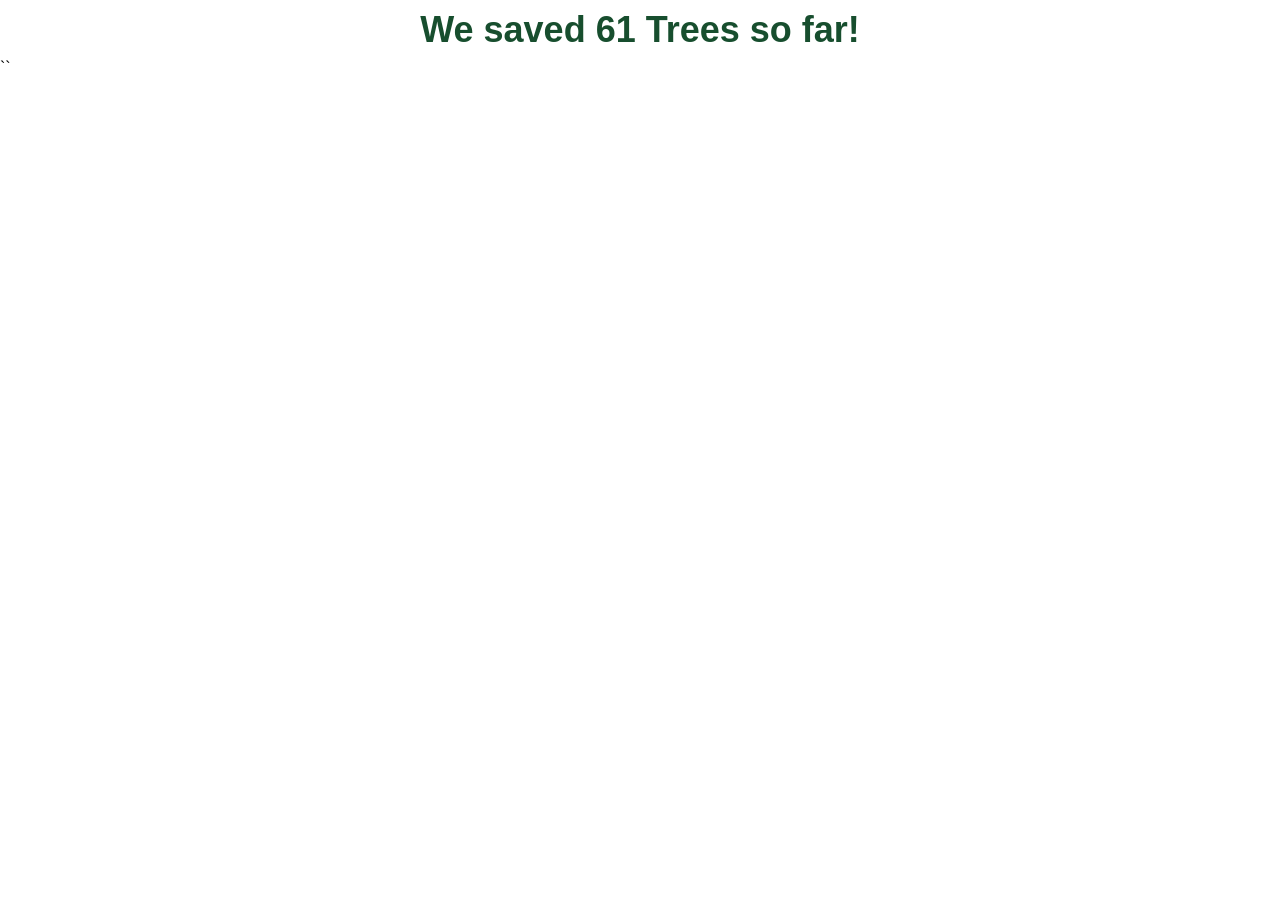
==== Trees.html @ c484a609 "Add Trees Saved Counter HTML page" ====
<!doctype html>
<html lang="en">
<head>
  <meta charset="utf-8"/><meta name="viewport" content="width=device-width,initial-scale=1"/>
  <title>Trees Saved Counter</title>
  <style>
    body{margin:0; font-family:'Segoe UI', Roboto, Arial, sans-serif;}
    #wrap{font-weight:700; font-size:36px; line-height:1.2; color:#174e2e; text-align:center; padding:8px 12px;}
  </style>
</head>
<body>
  <div id="wrap">We saved <span id="count" aria-live="polite">0</span> Trees so far!</div>
  <script>
    (function(){
      const targetValue = 100;     // ← change this number if needed
      const durationMs  = 1600;    // ← animation duration (ms)
      const locale      = 'en-CA'; // ← number formatting
      const el = document.getElementById('count');
      let start=null;
      function frame(ts){
        if(start===null) start=ts;
        const p=Math.min((ts-start)/durationMs,1);
        el.textContent=Math.round(p*targetValue).toLocaleString(locale);
        if(p<1) requestAnimationFrame(frame);
      }
      // Start when visible
      if('IntersectionObserver' in window){
        const io=new IntersectionObserver(es=>{
          if(es.some(e=>e.isIntersecting)){ requestAnimationFrame(frame); io.disconnect(); }
        }, {threshold:0.4});
        io.observe(document.getElementById('wrap'));
      } else {
        requestAnimationFrame(frame);
      }
    })();
  </script>
</body>
</html>
``
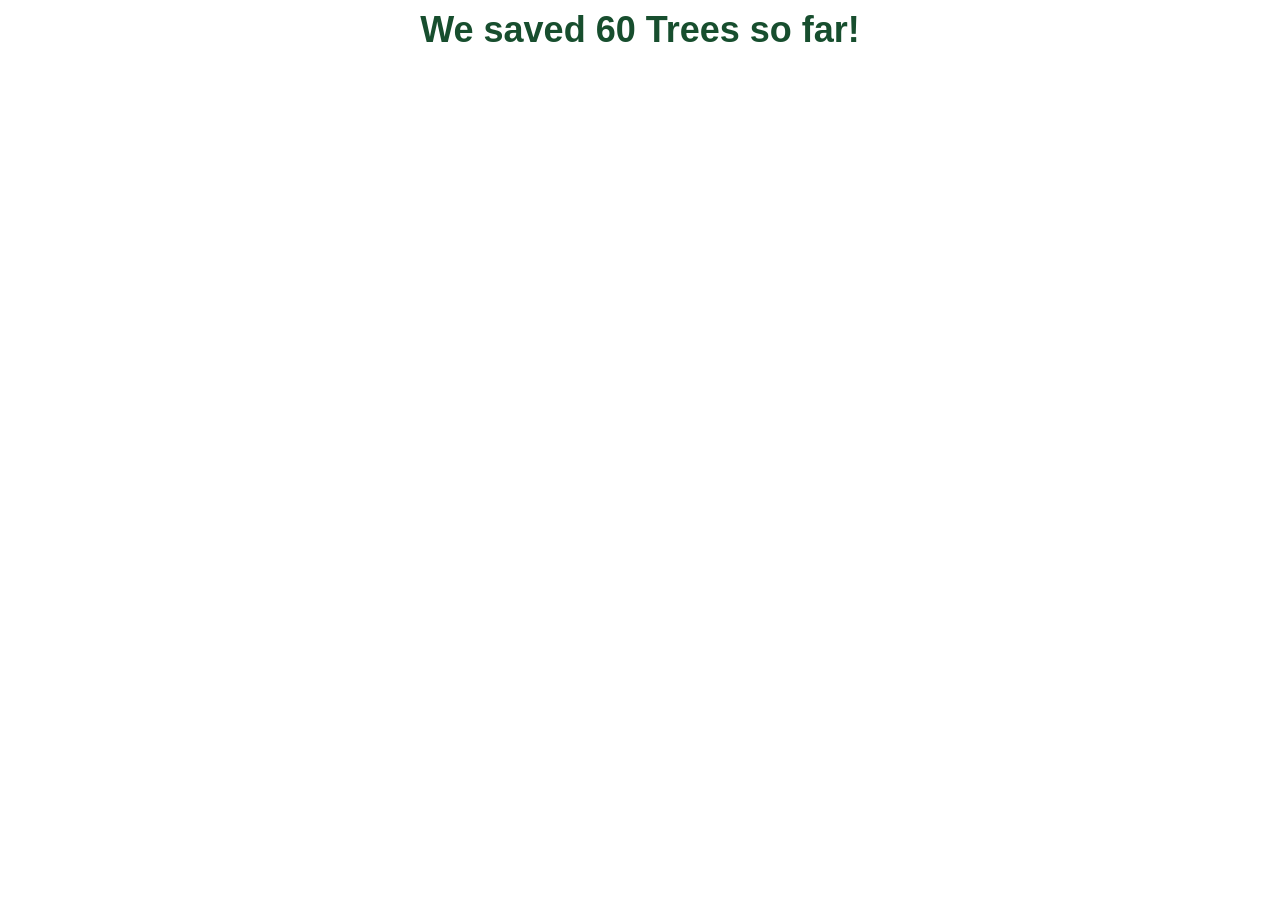
==== commit 57e2fbb1: "Add files via upload" ====
--- a/Trees.html
+++ b/Trees.html
@@ -1,39 +1,38 @@
-<!doctype html>
-<html lang="en">
-<head>
-  <meta charset="utf-8"/><meta name="viewport" content="width=device-width,initial-scale=1"/>
-  <title>Trees Saved Counter</title>
-  <style>
-    body{margin:0; font-family:'Segoe UI', Roboto, Arial, sans-serif;}
-    #wrap{font-weight:700; font-size:36px; line-height:1.2; color:#174e2e; text-align:center; padding:8px 12px;}
-  </style>
-</head>
-<body>
-  <div id="wrap">We saved <span id="count" aria-live="polite">0</span> Trees so far!</div>
-  <script>
-    (function(){
-      const targetValue = 100;     // ← change this number if needed
-      const durationMs  = 1600;    // ← animation duration (ms)
-      const locale      = 'en-CA'; // ← number formatting
-      const el = document.getElementById('count');
-      let start=null;
-      function frame(ts){
-        if(start===null) start=ts;
-        const p=Math.min((ts-start)/durationMs,1);
-        el.textContent=Math.round(p*targetValue).toLocaleString(locale);
-        if(p<1) requestAnimationFrame(frame);
-      }
-      // Start when visible
-      if('IntersectionObserver' in window){
-        const io=new IntersectionObserver(es=>{
-          if(es.some(e=>e.isIntersecting)){ requestAnimationFrame(frame); io.disconnect(); }
-        }, {threshold:0.4});
-        io.observe(document.getElementById('wrap'));
-      } else {
-        requestAnimationFrame(frame);
-      }
-    })();
-  </script>
-</body>
-</html>
-``
+<!doctype html>
+<html lang="en">
+<head>
+  <meta charset="utf-8"/><meta name="viewport" content="width=device-width,initial-scale=1"/>
+  <title>Trees Saved Counter</title>
+  <style>
+    body{margin:0; font-family:'Segoe UI', Roboto, Arial, sans-serif;}
+    #wrap{font-weight:700; font-size:36px; line-height:1.2; color:#174e2e; text-align:center; padding:8px 12px;}
+  </style>
+</head>
+<body>
+  <div id="wrap">We saved <span id="count" aria-live="polite">0</span> Trees so far!</div>
+  <script>
+    (function(){
+      const targetValue = 100;     // ← change this number if needed
+      const durationMs  = 1600;    // ← animation duration (ms)
+      const locale      = 'en-CA'; // ← number formatting
+      const el = document.getElementById('count');
+      let start=null;
+      function frame(ts){
+        if(start===null) start=ts;
+        const p=Math.min((ts-start)/durationMs,1);
+        el.textContent=Math.round(p*targetValue).toLocaleString(locale);
+        if(p<1) requestAnimationFrame(frame);
+      }
+      // Start when visible
+      if('IntersectionObserver' in window){
+        const io=new IntersectionObserver(es=>{
+          if(es.some(e=>e.isIntersecting)){ requestAnimationFrame(frame); io.disconnect(); }
+        }, {threshold:0.4});
+        io.observe(document.getElementById('wrap'));
+      } else {
+        requestAnimationFrame(frame);
+      }
+    })();
+  </script>
+</body>
+</html>
